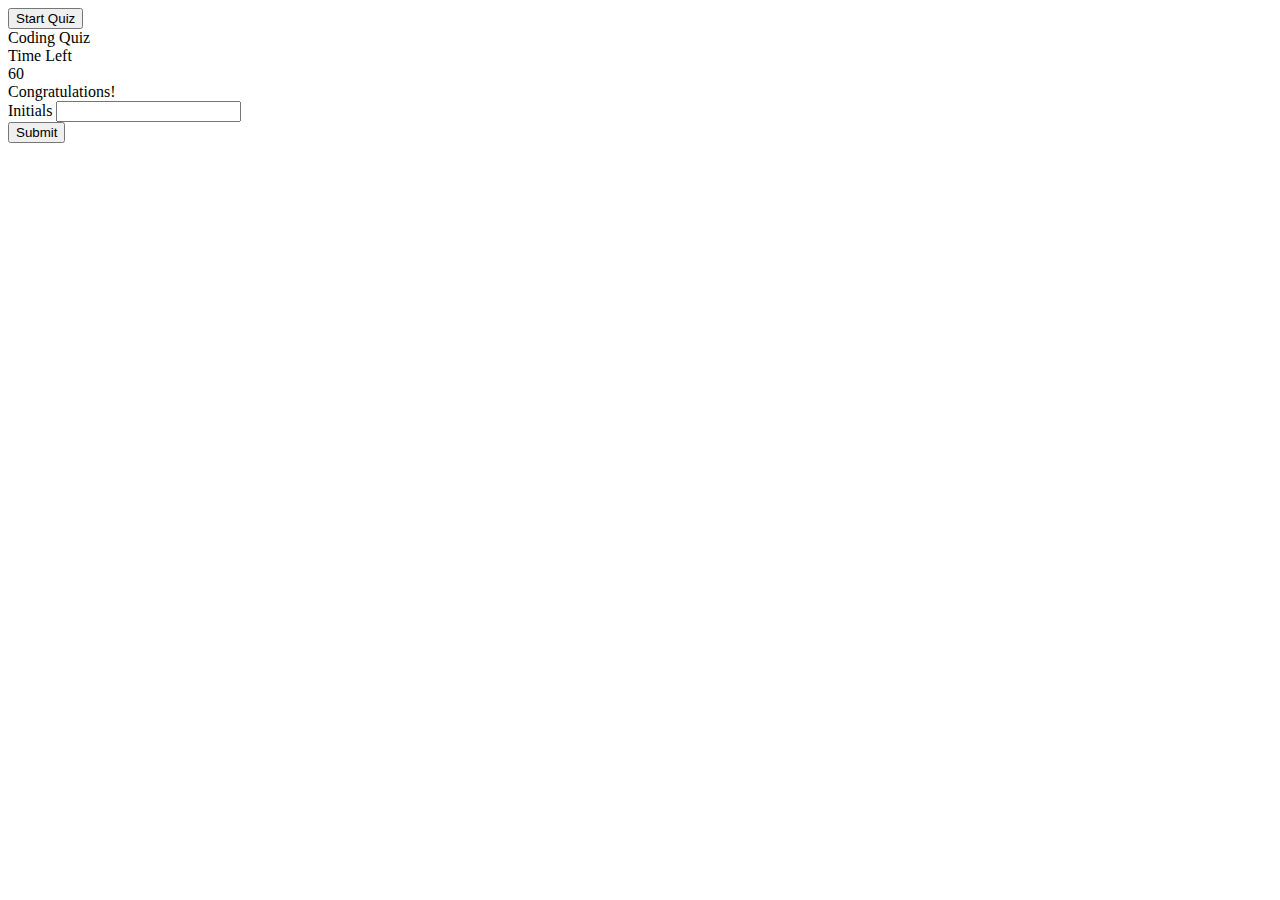
==== index.html @ 3d94b1d5 "HTML skeleton created" ====
<!DOCTYPE html>
<html lang="en">
<head>
    <meta charset="UTF-8">
    <meta http-equiv="X-UA-Compatible" content="IE=edge">
    <meta name="viewport" content="width=device-width, initial-scale=1.0">
    <link rel="preconnect" href="https://fonts.googleapis.com">
    <link rel="preconnect" href="https://fonts.gstatic.com" crossorigin>
    <link href="https://fonts.googleapis.com/css2?family=Righteous&display=swap" rel="stylesheet">
    <link rel="stylesheet" href="./assets/style.css" />
    <title>Coding Quiz</title>
</head>
<body>
    <!--Start Button-->
    <div class = "start-btn"><button>Start Quiz</button></div>
    <!--Quiz-->
    <div class="quiz">
        <header>
            <div class="title">Coding Quiz</div>
            <div class="timer">
                <div class= "time-left-text">Time Left</div>
                <div class= "timer-seconds">60</div>
            </div>
        </header>
        <section>
            <div class = "question">
                <!--See script.js-->
            </div>
            <div class = "answers">
                <!--See script.js-->
            </div>
        </section>
        <footer>
            <div class= "total-questions">
                <!--See script.js-->
            </div>
        </footer>
    </div>
    <div class = "results">
        <div class="results-text">Congratulations!</div>
        <div class="score-text">
            <!--See script.js-->
        </div>
        <form>
        <div class="highscore">
            <div class ="initials">
                <label for="Initials">Initials</label>
                <input type="text" id="Initials">
            </div>
            <div class ="score">
                <!--See script.js-->
            </div>
            <button class = "submit">Submit</button>
        </div>
        </form>
    </div>
    
</body>
</html>
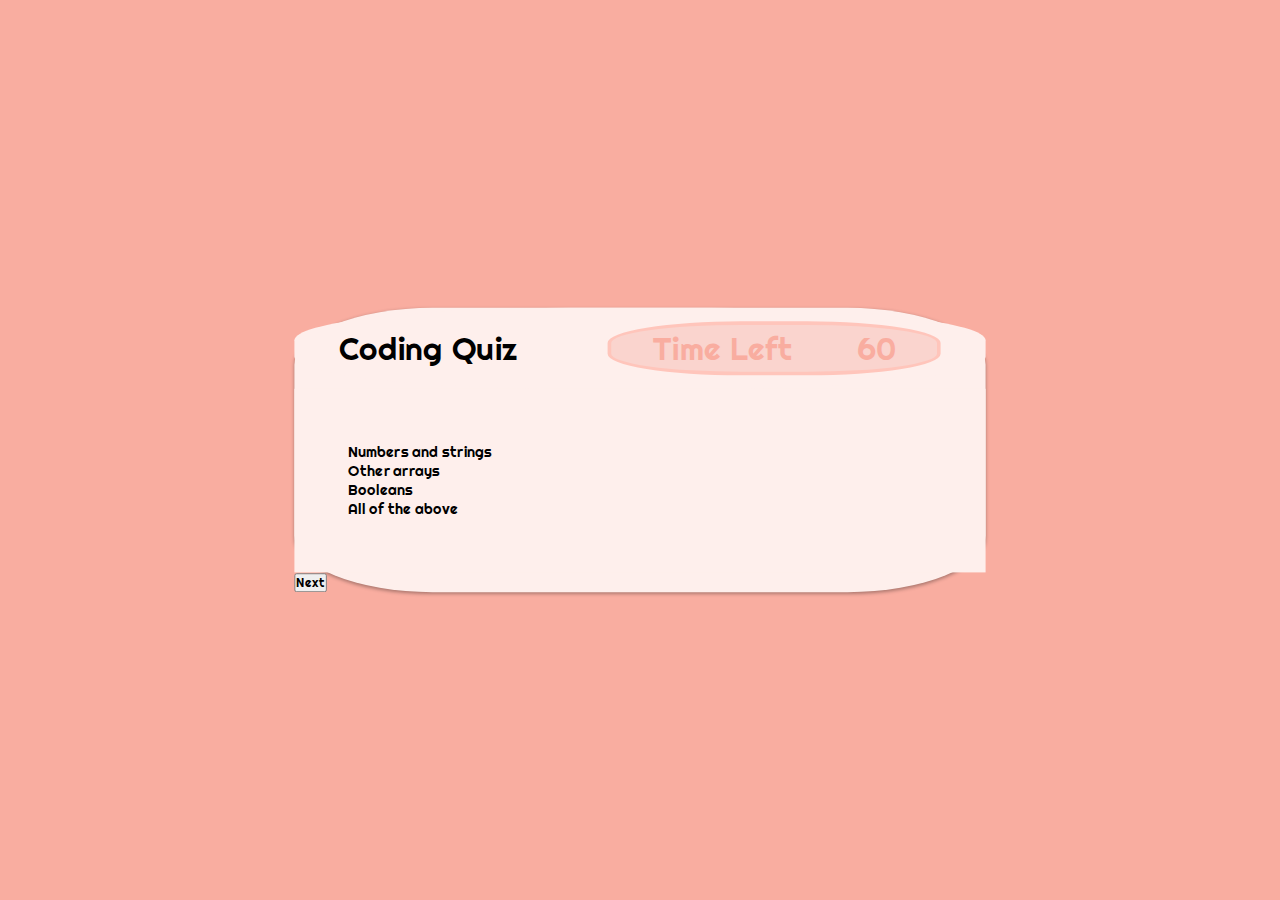
==== commit f6e27bbc: "Inital CSS added, JavaScript started" ====
--- a/index.html
+++ b/index.html
@@ -4,6 +4,7 @@
     <meta charset="UTF-8">
     <meta http-equiv="X-UA-Compatible" content="IE=edge">
     <meta name="viewport" content="width=device-width, initial-scale=1.0">
+    <!--My custom font-->
     <link rel="preconnect" href="https://fonts.googleapis.com">
     <link rel="preconnect" href="https://fonts.gstatic.com" crossorigin>
     <link href="https://fonts.googleapis.com/css2?family=Righteous&display=swap" rel="stylesheet">
@@ -12,7 +13,8 @@
 </head>
 <body>
     <!--Start Button-->
-    <div class = "start-btn"><button>Start Quiz</button></div>
+   <div class = "start-btn"><button>Start Quiz</button></div>
+    
     <!--Quiz-->
     <div class="quiz">
         <header>
@@ -27,17 +29,26 @@
                 <!--See script.js-->
             </div>
             <div class = "answers">
-                <!--See script.js-->
+                <div class= "answer">
+                    <span>Numbers and strings</span>
+                </div>
+                <div class= "answer">
+                    <span>Other arrays</span>
+                </div>
+                <div class= "answer">
+                    <span>Booleans</span>
+                </div>
+                <div class= "answer">
+                    <span>All of the above</span>
+                </div>
             </div>
         </section>
         <footer>
-            <div class= "total-questions">
-                <!--See script.js-->
-            </div>
+                <button class = "next">Next</button>
         </footer>
     </div>
     <div class = "results">
-        <div class="results-text">Congratulations!</div>
+        <div class="results-text">All Done!</div>
         <div class="score-text">
             <!--See script.js-->
         </div>
@@ -50,10 +61,10 @@
             <div class ="score">
                 <!--See script.js-->
             </div>
-            <button class = "submit">Submit</button>
+           <button class = "submit">Submit</button>
         </div>
         </form>
     </div>
-    
+    <script src="./assets/script.js"></script>
 </body>
 </html>--- a/assets/style.css
+++ b/assets/style.css
@@ -0,0 +1,104 @@
+@import url('https://fonts.googleapis.com/css2?family=Righteous&display=swap');
+
+*{
+    margin: 0;
+    padding: 0;
+    box-sizing: border-box;
+    font-family: 'Righteous', sans-serif;
+}
+
+body{
+    background-color: #F9ADA0;
+}
+
+.start-btn, .quiz, .results{
+    position: absolute;
+    top: 50%;
+    left: 50%;
+    transform: translate(-50%,-50%);
+    box-shadow: 0 2px 4px 0 rgba(0, 0, 0, 0.3);
+
+}
+.start-btn{
+    border-radius: 40%;
+    opacity: 0;
+}
+
+
+.start-btn button{
+    font-size: 30px;
+    font-weight: 500;
+    color:#F9ADA0;
+    padding: 20px 30px;
+    outline: none;
+    border-radius: 40%;
+    border: none;
+    background: #feefec;
+}
+.start-btn button:hover {
+    color: #000000;
+    background-color: #ffc5bb;
+}
+.quiz {
+    width: 60%;
+    background-color: #feefec;
+    border-radius: 20%;
+    transform: translate(-50%,-50%) scale(0.9);
+    opacity: ;
+    transition: all 0.3 ease-in;
+    border-radius: 20%;
+}
+
+.quiz header {
+    position: relative;
+    z-index: 2;
+    height: 90px;
+    padding: 10px 50px;
+    background-color: #feefec;
+    border-radius: 40%;
+    display: flex;
+    align-items: center;
+    justify-content: space-between;
+    box-shadow: 10px rgba(0, 0, 0, 0.3);
+}
+
+.title {
+    font-size:35px;
+    font-weight: 400;
+}
+
+.timer {
+    color: #F9ADA0;
+    background-color: #fad4ce;
+    border: 4px solid #ffc5bb;
+    height: 60px;
+    width: 370px;
+    padding: 0 10px;
+    border-radius: 40%;
+    display: flex;
+    align-items: center;
+    justify-content: space-around;
+}
+
+.time-left-text, .timer {
+    font-size: 35px;
+}
+
+section {
+    padding: 40px 40px;
+    background-color: #feefec;
+}
+
+ .question {
+    font-size: 50px;
+}
+
+.answers {
+    padding: 20px;
+    display: block;
+}
+
+.results {
+    opacity: 0;
+}
+
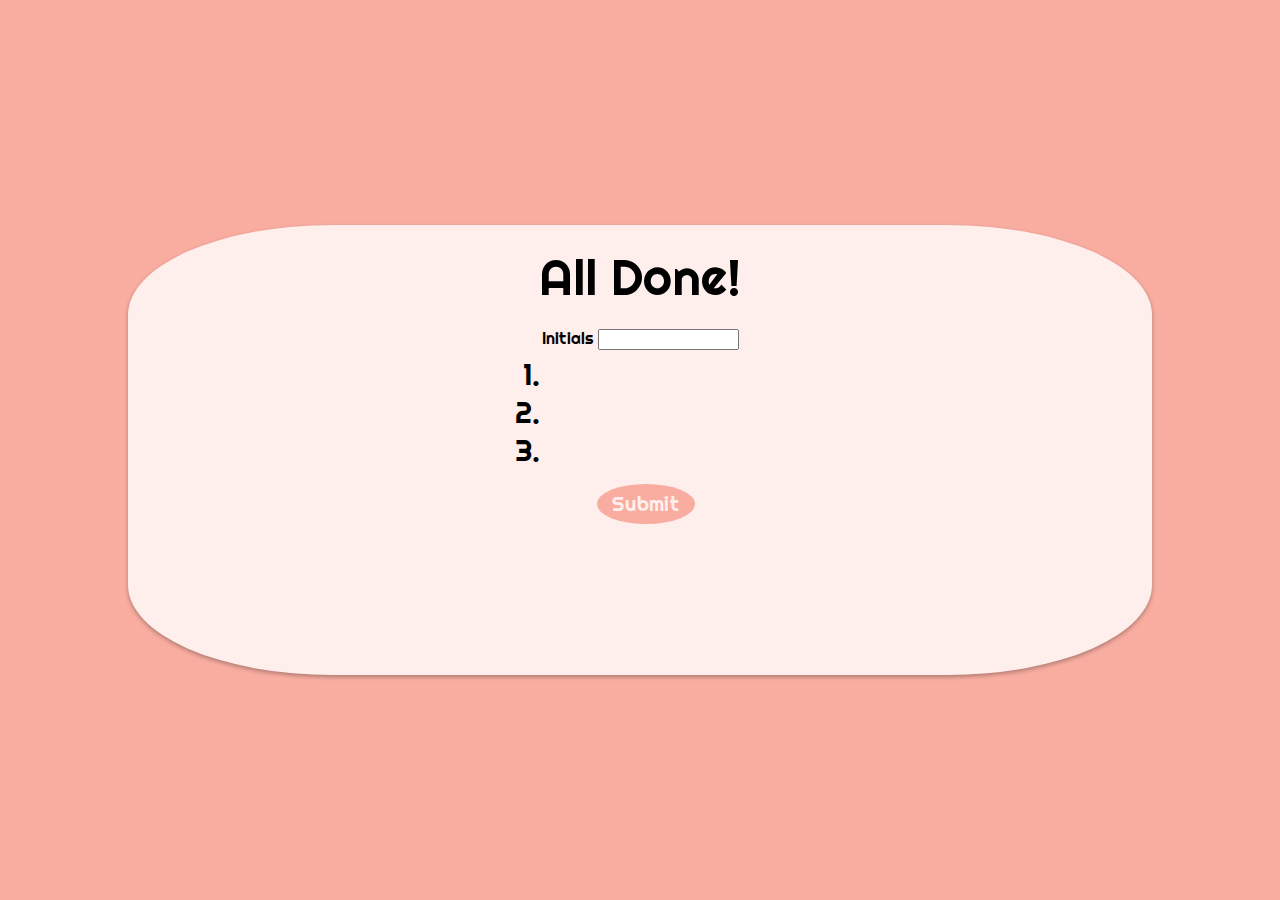
==== commit 55155843: "majority of CSS added" ====
--- a/index.html
+++ b/index.html
@@ -26,7 +26,7 @@
         </header>
         <section>
             <div class = "question">
-                <!--See script.js-->
+                <span>Arrays in JavaScript can be used to store _____.</span>
             </div>
             <div class = "answers">
                 <div class= "answer">
@@ -44,7 +44,7 @@
             </div>
         </section>
         <footer>
-                <button class = "next">Next</button>
+                <button class = "next-btn">Next</button>
         </footer>
     </div>
     <div class = "results">
@@ -58,6 +58,16 @@
                 <label for="Initials">Initials</label>
                 <input type="text" id="Initials">
             </div>
+            <div class="highscore-list">
+                <ol class="ranking-text">
+                    <li>
+                    </li>
+                    <li>
+                    </li>
+                    <li>
+                    </li>
+                </ol>
+            </div>
             <div class ="score">
                 <!--See script.js-->
             </div>
--- a/assets/style.css
+++ b/assets/style.css
@@ -21,7 +21,7 @@
 }
 .start-btn{
     border-radius: 40%;
-    opacity: 0;
+    
 }
 
 
@@ -34,28 +34,33 @@
     border-radius: 40%;
     border: none;
     background: #feefec;
+    display: none;
 }
 .start-btn button:hover {
-    color: #000000;
-    background-color: #ffc5bb;
+    color: #d8988c;
+    background-image: linear-gradient(20deg, #f9ada0 12%, #feefec 52%, #f9ada0 90%);
+    transition: all .8s ease-in-out;
+    
 }
 .quiz {
-    width: 60%;
-    background-color: #feefec;
+    width: 80%;
+    background-color: #feefec;
+    transform: translate(-50%,-50%) scale(1);
+    transition: all 0.5 ease-in;
     border-radius: 20%;
-    transform: translate(-50%,-50%) scale(0.9);
-    opacity: ;
-    transition: all 0.3 ease-in;
-    border-radius: 20%;
+    display: none;
+    
 }
 
 .quiz header {
     position: relative;
     z-index: 2;
-    height: 90px;
-    padding: 10px 50px;
-    background-color: #feefec;
-    border-radius: 40%;
+    height: 40%;
+    padding: 40px;
+    width: 94%;
+    margin-left: 40px;
+    background-color: #feefec;
+    border-radius: 90%;
     display: flex;
     align-items: center;
     justify-content: space-between;
@@ -85,20 +90,129 @@
 }
 
 section {
-    padding: 40px 40px;
-    background-color: #feefec;
+    padding: 20px 40px;
+    background-color: #feefec;
+    border-radius: 90%;
+    
 }
 
  .question {
+    font-size: 40px;
+}
+
+.answers {
+    padding: 25px;
+    display: block;
+}
+
+.answers .answer {
+    background-color: #fffdfd;
+    border: 4px solid #f9ada0;
+    border-radius: 30%;
+    padding: 5px;
+    margin-top: 4px;
+    display: flex;
+    justify-content: space-around;
+    align-items: center;
+    font-size: 25px;
+    width: 70%;
+    transform: translate(20%,50%);
+    transition: all 0.5 ease-in;
+}
+
+.answers .answer:last-child{
+    margin-bottom: 0px;
+}
+
+.answers .answer:hover{
+    color: #d8988c;
+    background-image: linear-gradient(20deg, #f9ada0 12%, #feefec 52%, #f9ada0 90%);
+    transition: all .5s ease-in-out;
+}
+
+.answers .answer.correct{
+    color: #114F38;
+}
+.answers .answer.incorrect {
+    color:#D74242;
+}
+
+footer{
+    height: 60px;
+    padding: 0 50px;
+    display: flex;
+    align-items: center;
+    justify-content: center;
+    width: 70%;
+    border-radius: 40%;
+}
+
+footer button {
+    height: 40px;
+    line-height: 10px;
+    padding: 15px;
+    width: 30%;
+    border-radius: 70%;
+    border:none;
+    outline: none;
+    color: #feefec;
+    background-color: #f9ada0;
+    transition: all 0.5 ease-in;
+    font-size: 20px;
+    margin-left:43%;
+
+}
+
+footer button:hover {
+    color: #d8988c;
+    background-image: linear-gradient(20deg, #f9ada0 12%, #feefec 52%, #f9ada0 90%);
+    transition: all .5s ease-in-out;
+}
+.results {
+    background-color: #feefec;
+    display: flex;
+    align-items: center;
+    flex-direction: column;
+    padding: 20px;
+    width:80%;
+    height: 50%;
+    border-radius: 20%;
+    transition: all 0.5 ease-in;
+}
+
+.results-text {
     font-size: 50px;
 }
 
-.answers {
-    padding: 20px;
-    display: block;
-}
-
-.results {
-    opacity: 0;
-}
-
+.initials {
+    margin-top: 20px;
+}
+
+.ranking-text {
+    font-size: 30px;
+    padding: 5px;
+    
+}
+
+form button {
+    margin-top: 10px;
+    margin-left: 55px;
+    font-size: 20px;
+    border-radius: 70%;
+    border:none;
+    outline: none;
+    color: #feefec;
+    background-color: #f9ada0;
+    transition: all 0.5 ease-in;
+    font-size: 20px;
+    height: 40px;
+    line-height: 10px;
+    padding: 15px;
+}
+
+form button:hover {
+    color: #d8988c;
+    background-image: linear-gradient(20deg, #f9ada0 12%, #feefec 52%, #f9ada0 90%);
+    transition: all .5s ease-in-out;
+}
+
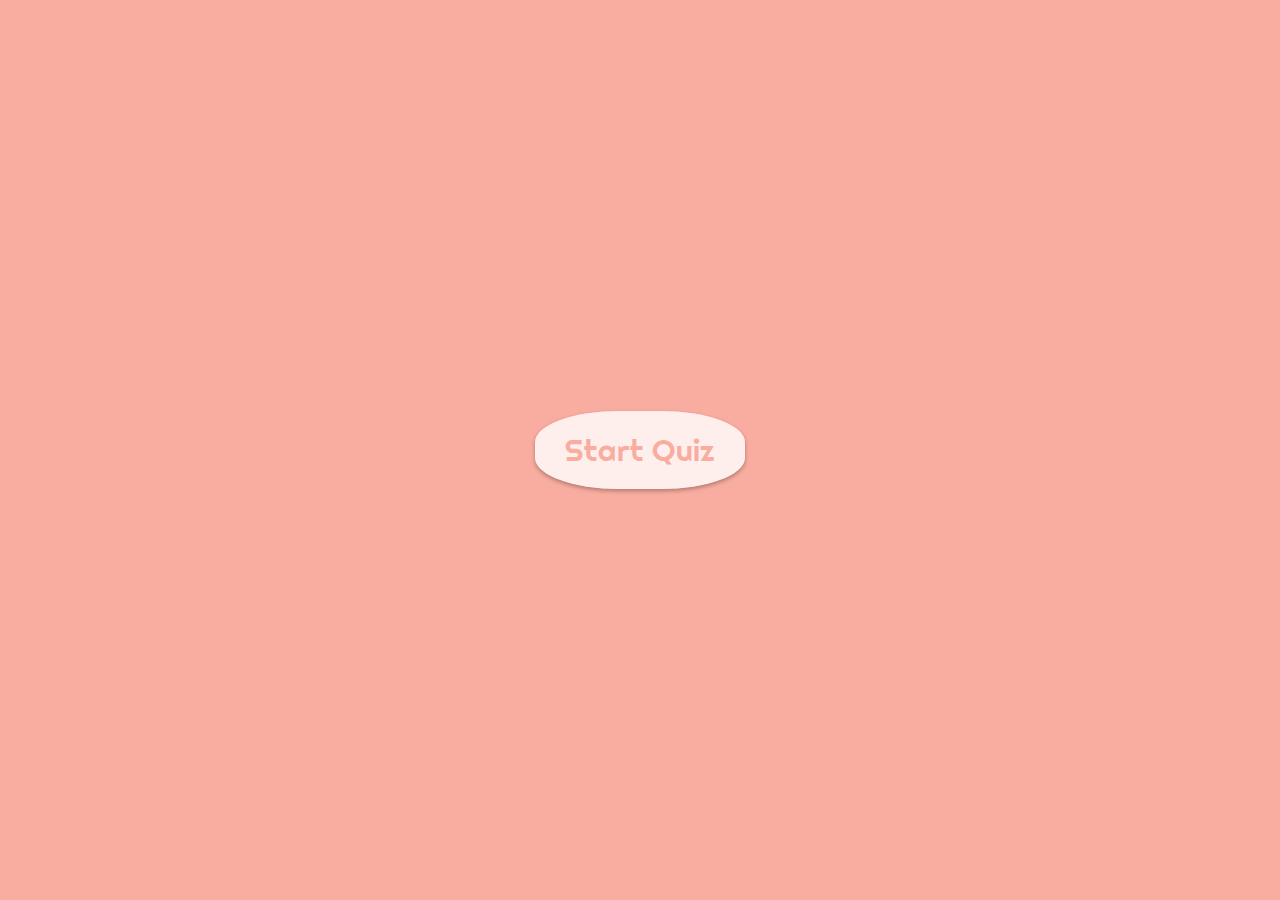
==== commit 4d22a168: "Beginning JS, bug encountered" ====
--- a/index.html
+++ b/index.html
@@ -25,21 +25,20 @@
             </div>
         </header>
         <section>
-            <div class = "question">
-                <span>Arrays in JavaScript can be used to store _____.</span>
+            <div class = "question-text">
             </div>
             <div class = "answers">
                 <div class= "answer">
-                    <span>Numbers and strings</span>
+                    
                 </div>
                 <div class= "answer">
-                    <span>Other arrays</span>
+                    
                 </div>
                 <div class= "answer">
-                    <span>Booleans</span>
+                    
                 </div>
                 <div class= "answer">
-                    <span>All of the above</span>
+                    
                 </div>
             </div>
         </section>
@@ -72,9 +71,11 @@
                 <!--See script.js-->
             </div>
            <button class = "submit">Submit</button>
+           <button class = "restart-btn">Restart</button>
         </div>
         </form>
     </div>
     <script src="./assets/script.js"></script>
+    <script src="./assets/questions.js"></script>
 </body>
 </html>--- a/assets/style.css
+++ b/assets/style.css
@@ -10,7 +10,9 @@
 body{
     background-color: #F9ADA0;
 }
-
+.quiz.quizActivate{
+    display:inline;
+}
 .start-btn, .quiz, .results{
     position: absolute;
     top: 50%;
@@ -22,6 +24,8 @@
 .start-btn{
     border-radius: 40%;
     
+    
+    
 }
 
 
@@ -34,7 +38,6 @@
     border-radius: 40%;
     border: none;
     background: #feefec;
-    display: none;
 }
 .start-btn button:hover {
     color: #d8988c;
@@ -49,6 +52,9 @@
     transition: all 0.5 ease-in;
     border-radius: 20%;
     display: none;
+    
+    
+    
     
 }
 
@@ -96,8 +102,10 @@
     
 }
 
- .question {
+ section .question-text {
     font-size: 40px;
+    margin-left: 12%;
+    color: black;
 }
 
 .answers {
@@ -147,11 +155,11 @@
     border-radius: 40%;
 }
 
-footer button {
+footer .next-btn {
     height: 40px;
     line-height: 10px;
     padding: 15px;
-    width: 30%;
+    width: 40%;
     border-radius: 70%;
     border:none;
     outline: none;
@@ -159,7 +167,7 @@
     background-color: #f9ada0;
     transition: all 0.5 ease-in;
     font-size: 20px;
-    margin-left:43%;
+    margin-left:44%;
 
 }
 
@@ -178,6 +186,8 @@
     height: 50%;
     border-radius: 20%;
     transition: all 0.5 ease-in;
+    display: none;
+    
 }
 
 .results-text {
@@ -194,10 +204,11 @@
     
 }
 
-form button {
-    margin-top: 10px;
-    margin-left: 55px;
-    font-size: 20px;
+.submit, .restart-btn {
+    height: 40px;
+    line-height: 10px;
+    padding: 15px;
+    width: 60%;
     border-radius: 70%;
     border:none;
     outline: none;
@@ -205,9 +216,9 @@
     background-color: #f9ada0;
     transition: all 0.5 ease-in;
     font-size: 20px;
-    height: 40px;
-    line-height: 10px;
-    padding: 15px;
+    margin-left:20%;
+    margin-top: 5px;
+
 }
 
 form button:hover {
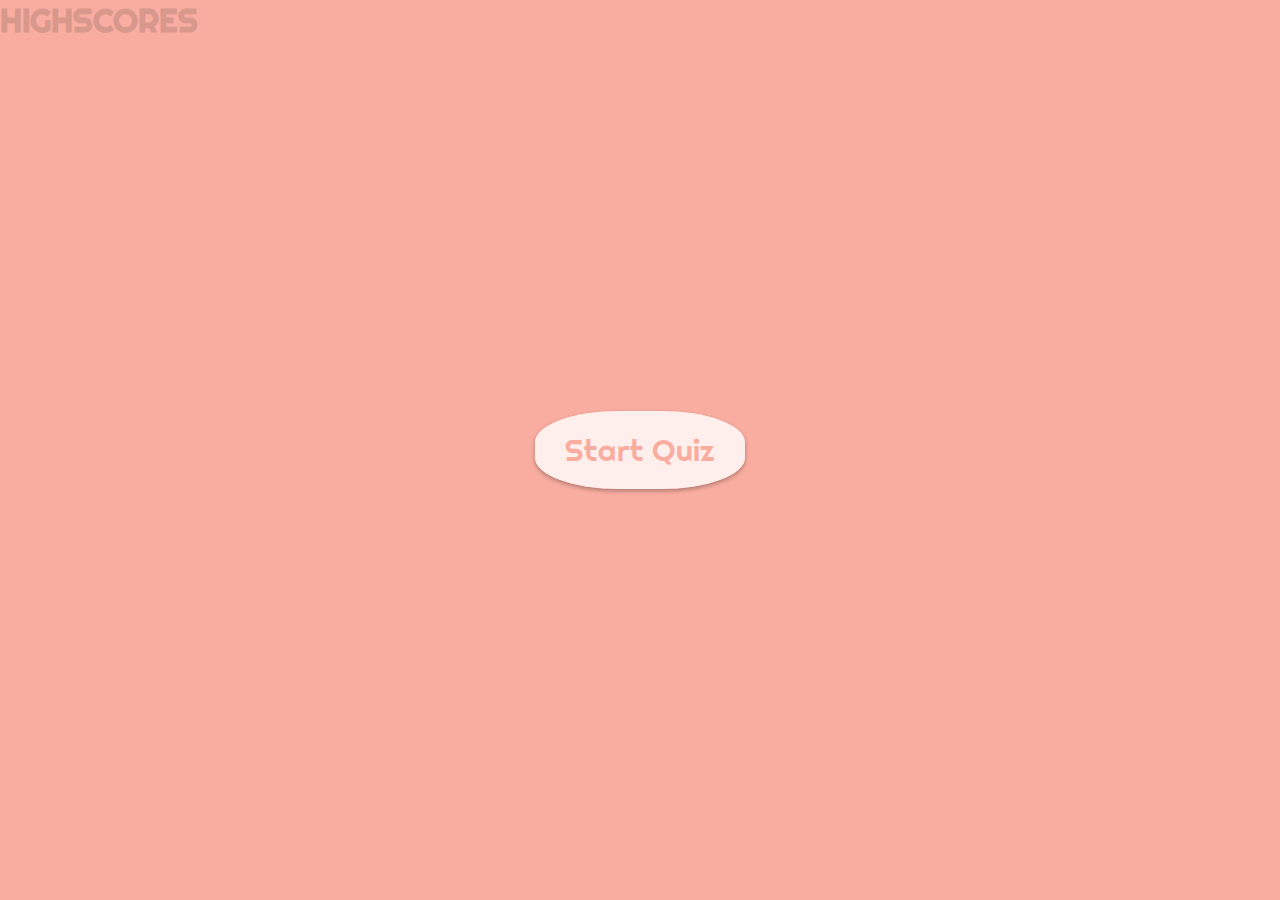
==== commit 78dfd409: "Enhancement: Gifs added to incorrect/correct" ====
--- a/index.html
+++ b/index.html
@@ -12,24 +12,36 @@
     <title>Coding Quiz</title>
 </head>
 <body>
+    <div class="scoreList">
+        <h1 class = "corner">
+            <a href=Highscore.html>HIGHSCORES</a>
+        </h1>
+    </div>
     <!--Start Button-->
    <div class = "start-btn"><button>Start Quiz</button></div>
+
     
     <!--Quiz-->
     <div class="quiz">
         <header>
             <div class="title">Coding Quiz</div>
+            <div class="images">
+            <iframe class="img1" src="https://giphy.com/embed/k48soGtCrLqZq" width="400" height="130" frameBorder="0" class="giphy-embed" allowFullScreen></iframe>
+            <p><a href="https://giphy.com/gifs/weird-correct-k48soGtCrLqZq">via GIPHY</a></p>
+            <iframe class="img2" src="https://giphy.com/embed/yRGxcJicPQAus" width="400" height="130" frameBorder="0" class="giphy-embed" allowFullScreen></iframe>
+            <p><a href="https://giphy.com/gifs/wrong-false-incorrect-yRGxcJicPQAus">via GIPHY</a></p>
+            </div>
             <div class="timer">
                 <div class= "time-left-text">Time Left</div>
                 <div class= "timer-seconds">60</div>
             </div>
         </header>
         <section>
+            <!--Questions and answers imported through questions.js-->
             <div class = "question-text">
             </div>
             <div class = "answers">
                 <div class= "answer">
-                    
                 </div>
                 <div class= "answer">
                     
@@ -48,30 +60,23 @@
     </div>
     <div class = "results">
         <div class="results-text">All Done!</div>
-        <div class="score-text">
+        <div class="score">
             <!--See script.js-->
         </div>
+        <script src="https://code.jquery.com/jquery-2.2.1.min.js"></script>
         <form>
+            <!--Saving your score-->
         <div class="highscore">
             <div class ="initials">
                 <label for="Initials">Initials</label>
-                <input type="text" id="Initials">
+                <input type="text" id="ininput">
             </div>
             <div class="highscore-list">
-                <ol class="ranking-text">
-                    <li>
-                    </li>
-                    <li>
-                    </li>
-                    <li>
-                    </li>
-                </ol>
+                <ul class="ranking-text">
+                </ul>
             </div>
-            <div class ="score">
-                <!--See script.js-->
-            </div>
-           <button class = "submit">Submit</button>
            <button class = "restart-btn">Restart</button>
+           <button type="button" class = "submit-btn">Submit</button>
         </div>
         </form>
     </div>
--- a/assets/style.css
+++ b/assets/style.css
@@ -1,5 +1,8 @@
+
+/*Custom font import*/
 @import url('https://fonts.googleapis.com/css2?family=Righteous&display=swap');
 
+/*Body and overall styling*/
 *{
     margin: 0;
     padding: 0;
@@ -10,9 +13,46 @@
 body{
     background-color: #F9ADA0;
 }
-.quiz.quizActivate{
+/* Style for when the start button and final next button(or timer reaches 0) are clicked */
+a {
+    text-decoration: none;
+    color:#feefec;
+    text-shadow: 0 2px 4px 0 rgba(0, 0, 0, 0.5);
+}
+
+a:hover{
+    color: #d8988c;
+    transition: all .3s ease-in-out;
+}
+
+.img1{
+    display: none;
+}
+.img2{
+    display: none;
+}
+
+.img1-activate{
+    display: flex;
+    align-self: center;
+}
+
+.img2-activate{
+    display: flex;
+    align-self: center;
+}
+
+
+.quiz.quizActivate, .results.resultsActivate{
     display:inline;
 }
+.results.resultsActivate{
+    display: flex;
+    justify-content: center;
+    align-items: center;
+}
+
+/*Centers to page and creates box for elements*/
 .start-btn, .quiz, .results{
     position: absolute;
     top: 50%;
@@ -21,10 +61,9 @@
     box-shadow: 0 2px 4px 0 rgba(0, 0, 0, 0.3);
 
 }
+/*Start button*/
 .start-btn{
     border-radius: 40%;
-    
-    
     
 }
 
@@ -45,6 +84,7 @@
     transition: all .8s ease-in-out;
     
 }
+/*quiz section*/
 .quiz {
     width: 80%;
     background-color: #feefec;
@@ -63,7 +103,7 @@
     z-index: 2;
     height: 40%;
     padding: 40px;
-    width: 94%;
+    width: 92%;
     margin-left: 40px;
     background-color: #feefec;
     border-radius: 90%;
@@ -140,10 +180,25 @@
 
 .answers .answer.correct{
     color: #114F38;
+    background:#92ebca;
+    font-weight: 600;
+    font-size: 30px;
+    transition: none;
 }
 .answers .answer.incorrect {
     color:#D74242;
-}
+    background: #f59292;
+    font-weight: 600;
+    font-size: 30px;
+    transition: none;
+
+}
+
+.answers .answer.disabled{
+    pointer-events: none;
+}
+
+/* Bottom of quiz section styling */
 
 footer{
     height: 60px;
@@ -176,6 +231,8 @@
     background-image: linear-gradient(20deg, #f9ada0 12%, #feefec 52%, #f9ada0 90%);
     transition: all .5s ease-in-out;
 }
+
+/*Results section*/
 .results {
     background-color: #feefec;
     display: flex;
@@ -183,15 +240,15 @@
     flex-direction: column;
     padding: 20px;
     width:80%;
-    height: 50%;
+    height: 60%;
     border-radius: 20%;
     transition: all 0.5 ease-in;
-    display: none;
+    display: none; 
     
 }
 
 .results-text {
-    font-size: 50px;
+    font-size: 40px;
 }
 
 .initials {
@@ -204,7 +261,16 @@
     
 }
 
-.submit, .restart-btn {
+.score {
+    font-size: 25px;
+    margin-left: 20%;
+    margin: auto;
+    padding: 20px;
+    
+
+}
+
+.submit-btn, .restart-btn {
     height: 40px;
     line-height: 10px;
     padding: 15px;
